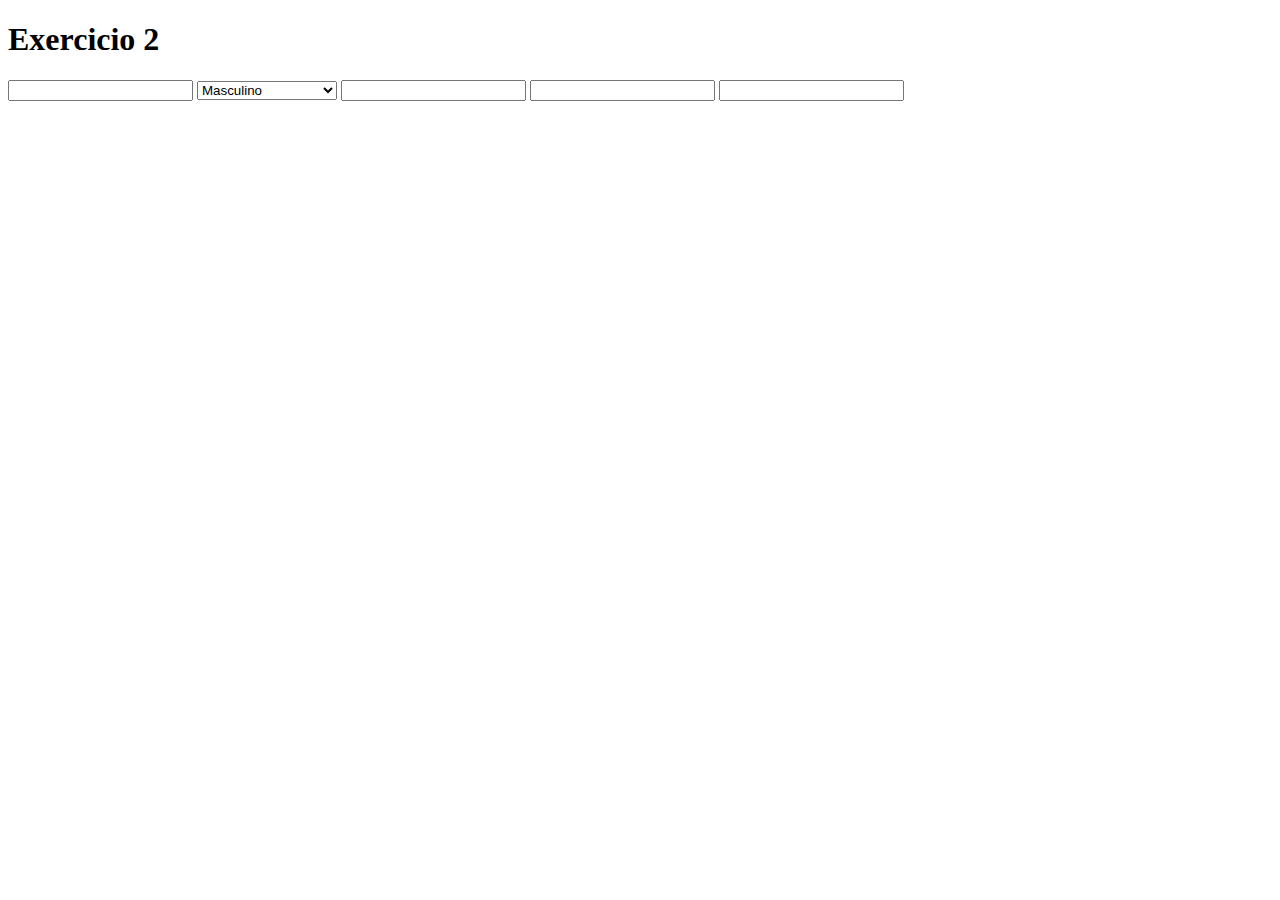
==== programacao-internet-2/aula01/exercicio2/index.html @ 1a7f55a7 "Inicio estrutura exercicio 2" ====
<!DOCTYPE html>
<html lang="en">
<head>
    <meta charset="UTF-8">
    <meta http-equiv="X-UA-Compatible" content="IE=edge">
    <meta name="viewport" content="width=device-width, initial-scale=1.0">
    <title>Document</title>
</head>
<body>
    <main>
        <div id="container">
            <h1>Exercicio 2</h1>
            <form action="" method="">
                <input type="text" name="name">
                <select name="genre">
                    <option value="masculino">Masculino</option>
                    <option value="feminino">Feminino</option>
                    <option value="outro">Outro</option>
                    <option value="naoInformado">Prefiro não informar</option>
                </select>
                <input type="text" name="address">
                <input type="text" name="zipCode">
                <input type="text" name="city">
            </form>
        </div>
    </main>
</body>
</html>
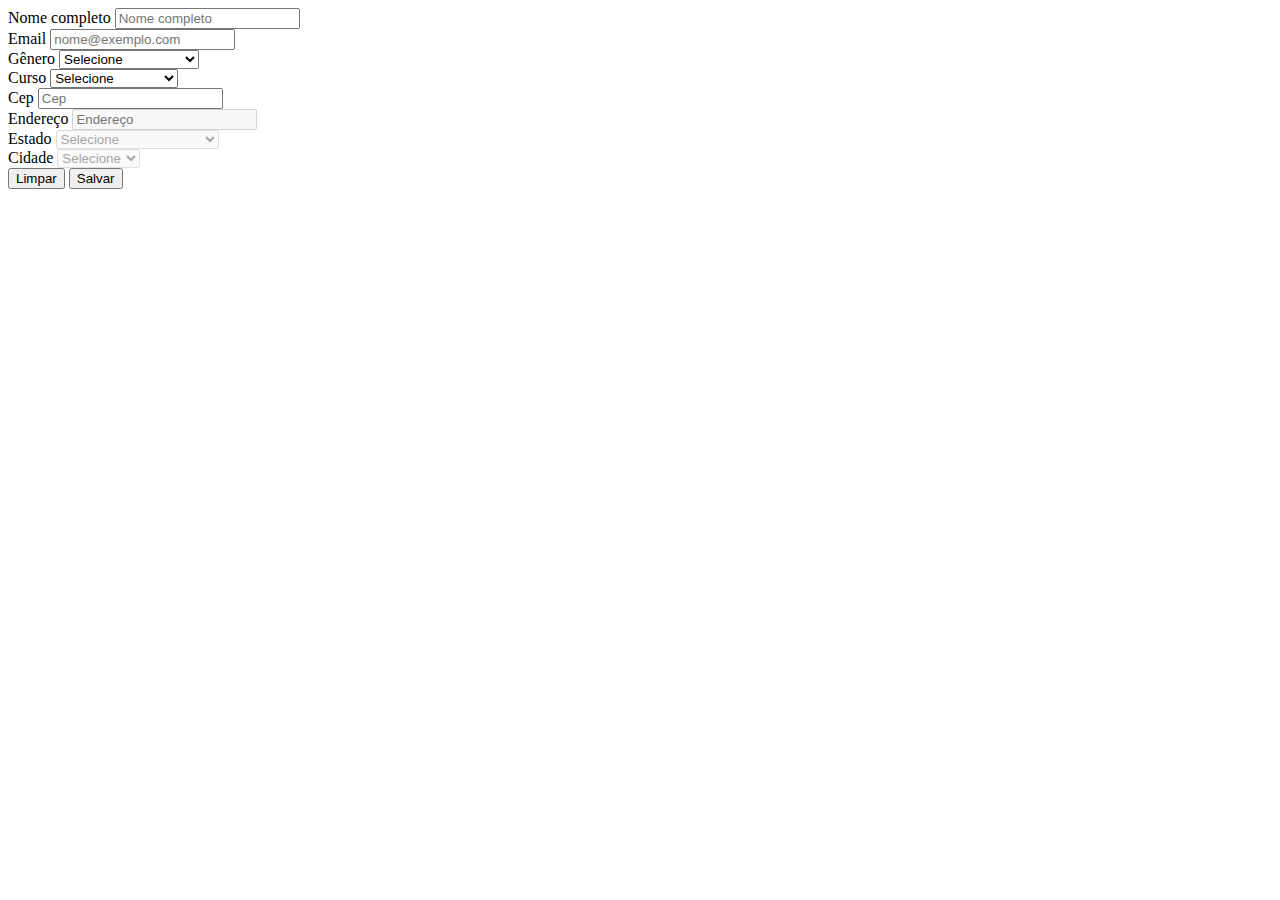
==== commit 97a5eab2: "Estrutura inicial do html" ====
--- a/programacao-internet-2/aula01/exercicio2/index.html
+++ b/programacao-internet-2/aula01/exercicio2/index.html
@@ -1,28 +1,88 @@
 <!DOCTYPE html>
 <html lang="en">
 <head>
+    <!-- Required meta tags -->
     <meta charset="UTF-8">
     <meta http-equiv="X-UA-Compatible" content="IE=edge">
     <meta name="viewport" content="width=device-width, initial-scale=1.0">
+    
+    <!-- Bootstrap CSS -->
+    <link href="https://cdn.jsdelivr.net/npm/bootstrap@5.1.3/dist/css/bootstrap.min.css" rel="stylesheet" integrity="sha384-1BmE4kWBq78iYhFldvKuhfTAU6auU8tT94WrHftjDbrCEXSU1oBoqyl2QvZ6jIW3" crossorigin="anonymous">
+    
+    <!-- CSS -->
+    <link rel="stylesheet" href="index.css">
+
     <title>Document</title>
 </head>
 <body>
-    <main>
-        <div id="container">
-            <h1>Exercicio 2</h1>
-            <form action="" method="">
-                <input type="text" name="name">
-                <select name="genre">
+    <div class="container col-sm-7 col-md-6 col-lg-5 col-xl-4 col-xxl-3">
+        <form action="" method="">
+            <div class="mb-3">
+                <label for="name" class="form-label">Nome completo</label>
+                <input type="text" name="name" class="form-control" placeholder="Nome completo">
+            </div>
+
+            <div class="mb-3">
+                <label for="email" class="form-label">Email</label>
+                <input type="email" name="email" class="form-control" placeholder="nome@exemplo.com">
+            </div>
+
+            <div class="mb-3">
+                <label for="genre" class="form-label">Gênero</label>
+                <select class="form-select" name="genre" aria-label="Seleção do gênero">
+                    <option selected>Selecione</option>
                     <option value="masculino">Masculino</option>
                     <option value="feminino">Feminino</option>
                     <option value="outro">Outro</option>
-                    <option value="naoInformado">Prefiro não informar</option>
+                    <option value="naoInformardo">Prefiro não informar</option>
                 </select>
-                <input type="text" name="address">
-                <input type="text" name="zipCode">
-                <input type="text" name="city">
-            </form>
-        </div>
-    </main>
+            </div>
+
+            <div class="mb-3">
+                <label for="course" class="form-label">Curso</label>
+                <select class="form-select" name="course" aria-label="Seleção do curso">
+                    <option selected>Selecione</option>
+                    <option value="programador">Programador web</option>
+                    <option value="banco">Banco de dados</option>
+                    <option value="ciencia">Ciência de dados</option>
+                </select>
+            </div>
+
+            <div class="mb-3">
+                <label for="zipCode" class="form-label">Cep</label>
+                <input type="text" name="zipCode" class="form-control" placeholder="Cep">
+            </div>
+            
+            <div class="mb-3">
+                <label for="address" class="form-label">Endereço</label>
+                <input type="text" name="address" class="form-control" placeholder="Endereço" disabled>
+            </div>
+
+            <div class="mb-3">
+                <label for="state" class="form-label">Estado</label>
+                <select class="form-select" name="state" aria-label="Seleção da cidade" disabled>
+                    <option selected>Selecione</option>
+                    <option value="sc">Santa Catarina (SC)</option>
+                    <option value="rs">Rio Grande do Sul (RS)</option>
+                    <option value="pr">Paraná (PR)</option>
+                </select>
+            </div>
+            
+            <div class="mb-3">
+                <label for="city" class="form-label">Cidade</label>
+                <select class="form-select" name="city" aria-label="Seleção da cidade" disabled>
+                    <option selected>Selecione</option>
+                    <option value="sc">Brusque</option>
+                    <option value="rs">Gaspar</option>
+                    <option value="pr">Blumenau</option>
+                </select>
+            </div>
+
+            <button class="btn btn-warning col-2">Limpar</button>
+            <button type="submit" class="btn btn-primary col-2">Salvar</button>
+        </form>
+    </div>
+    
+    <script src="https://cdn.jsdelivr.net/npm/bootstrap@5.1.3/dist/js/bootstrap.bundle.min.js" integrity="sha384-ka7Sk0Gln4gmtz2MlQnikT1wXgYsOg+OMhuP+IlRH9sENBO0LRn5q+8nbTov4+1p" crossorigin="anonymous"></script>
 </body>
 </html>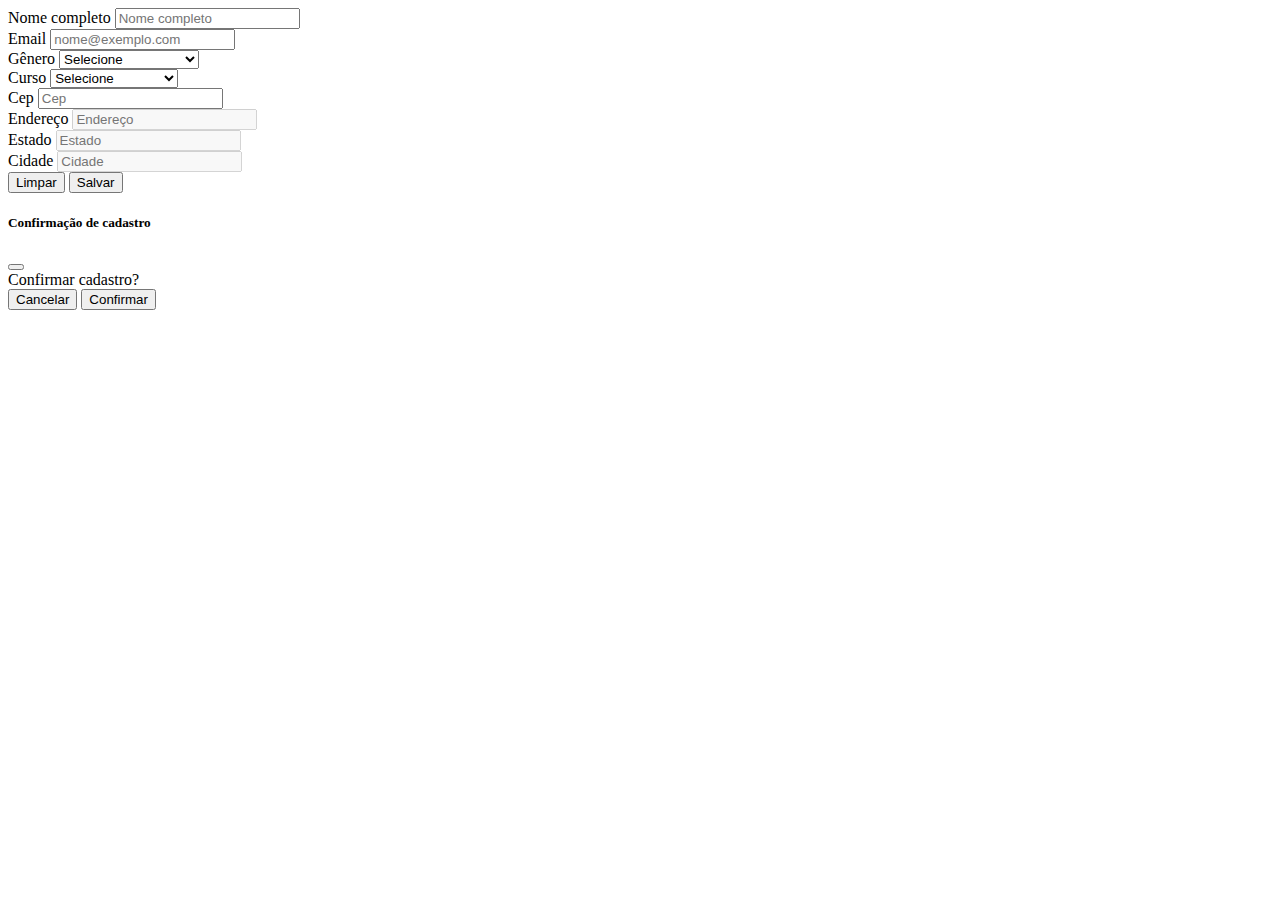
==== commit 1125ce94: "Formulario de cadastro" ====
--- a/programacao-internet-2/aula01/exercicio2/index.html
+++ b/programacao-internet-2/aula01/exercicio2/index.html
@@ -15,21 +15,33 @@
     <title>Document</title>
 </head>
 <body>
-    <div class="container col-sm-7 col-md-6 col-lg-5 col-xl-4 col-xxl-3">
-        <form action="" method="">
+    <div class="container col-sm-7 col-md-6 col-lg-5 col-xl-4 col-xxl-3 p-5">
+        <form action="mensagemCadastro.php" method="POST">
             <div class="mb-3">
-                <label for="name" class="form-label">Nome completo</label>
-                <input type="text" name="name" class="form-control" placeholder="Nome completo">
+                <label for="nome" class="form-label">Nome completo</label>
+                <input 
+                    type="text" 
+                    name="nome" 
+                    class="form-control"
+                    id="nome"
+                    placeholder="Nome completo"
+                >
             </div>
 
             <div class="mb-3">
                 <label for="email" class="form-label">Email</label>
-                <input type="email" name="email" class="form-control" placeholder="nome@exemplo.com">
+                <input 
+                    type="email" 
+                    name="email" 
+                    class="form-control"
+                    id="email"
+                    placeholder="nome@exemplo.com"
+                >
             </div>
 
             <div class="mb-3">
-                <label for="genre" class="form-label">Gênero</label>
-                <select class="form-select" name="genre" aria-label="Seleção do gênero">
+                <label for="genero" class="form-label">Gênero</label>
+                <select class="form-select" id="genero" name="genero" aria-label="Seleção do gênero">
                     <option selected>Selecione</option>
                     <option value="masculino">Masculino</option>
                     <option value="feminino">Feminino</option>
@@ -39,8 +51,8 @@
             </div>
 
             <div class="mb-3">
-                <label for="course" class="form-label">Curso</label>
-                <select class="form-select" name="course" aria-label="Seleção do curso">
+                <label for="curso" class="form-label">Curso</label>
+                <select class="form-select" id="curso" name="curso" aria-label="Seleção do curso">
                     <option selected>Selecione</option>
                     <option value="programador">Programador web</option>
                     <option value="banco">Banco de dados</option>
@@ -49,40 +61,97 @@
             </div>
 
             <div class="mb-3">
-                <label for="zipCode" class="form-label">Cep</label>
-                <input type="text" name="zipCode" class="form-control" placeholder="Cep">
+                <label for="cep" class="form-label">Cep</label>
+                <input 
+                    type="number"
+                    name="cep"
+                    class="form-control"
+                    id="cep"
+                    minlength="8"
+                    maxlength="8"
+                    placeholder="Cep"
+                    onchange="findCep(this)"
+                >
             </div>
             
             <div class="mb-3">
-                <label for="address" class="form-label">Endereço</label>
-                <input type="text" name="address" class="form-control" placeholder="Endereço" disabled>
+                <label for="endereco" class="form-label">Endereço</label>
+                <input 
+                    type="text"
+                    name="endereco"
+                    class="form-control"
+                    id="endereco"
+                    placeholder="Endereço"
+                    disabled
+                >
             </div>
 
             <div class="mb-3">
-                <label for="state" class="form-label">Estado</label>
-                <select class="form-select" name="state" aria-label="Seleção da cidade" disabled>
-                    <option selected>Selecione</option>
-                    <option value="sc">Santa Catarina (SC)</option>
-                    <option value="rs">Rio Grande do Sul (RS)</option>
-                    <option value="pr">Paraná (PR)</option>
-                </select>
+                <label for="estado" class="form-label">Estado</label>
+                <input 
+                    type="text"
+                    name="estado"
+                    class="form-control"
+                    id="estado"
+                    placeholder="Estado"
+                    disabled
+                >
             </div>
             
             <div class="mb-3">
-                <label for="city" class="form-label">Cidade</label>
-                <select class="form-select" name="city" aria-label="Seleção da cidade" disabled>
-                    <option selected>Selecione</option>
-                    <option value="sc">Brusque</option>
-                    <option value="rs">Gaspar</option>
-                    <option value="pr">Blumenau</option>
-                </select>
+                <label for="cidade" class="form-label">Cidade</label>
+                <input 
+                    type="text"
+                    name="cidade"
+                    class="form-control"
+                    id="cidade"
+                    placeholder="Cidade"
+                    disabled
+                >
             </div>
 
-            <button class="btn btn-warning col-2">Limpar</button>
-            <button type="submit" class="btn btn-primary col-2">Salvar</button>
+            <div class="d-flex justify-content-between">
+                <button 
+                    class="btn btn-warning col-5" 
+                    onclick="clearForm()"
+                >
+                    Limpar
+                </button>
+
+                <button 
+                    type="button" 
+                    class="btn btn-primary col-5"  
+                    data-bs-toggle="modal" 
+                    data-bs-target="#staticBackdrop"
+                >
+                    Salvar
+                </button>
+            </div>
+
+            <!-- Modal de confirmação -->
+            <div class="modal fade" id="staticBackdrop" data-bs-backdrop="static" data-bs-keyboard="false" tabindex="-1" aria-labelledby="staticBackdropLabel" aria-hidden="true">
+                <div class="modal-dialog">
+                <div class="modal-content">
+                    <div class="modal-header">
+                    <h5 class="modal-title" id="staticBackdropLabel">Confirmação de cadastro</h5>
+                    <button type="button" class="btn-close" data-bs-dismiss="modal" aria-label="Close"></button>
+                    </div>
+                    <div class="modal-body">
+                        Confirmar cadastro?
+                    </div>
+                    <div class="modal-footer">
+                    <button type="button" onclick="seila('cancelar')" class="btn btn-secondary">Cancelar</button>
+                    <button type="button" onclick="seila('confirmar')" class="btn btn-primary">Confirmar</button>
+                    </div>
+                </div>
+                </div>
+            </div>
+
+            <input type="hidden" name="opcaoSelecionada" id="opcaoSelecionada">
         </form>
     </div>
     
     <script src="https://cdn.jsdelivr.net/npm/bootstrap@5.1.3/dist/js/bootstrap.bundle.min.js" integrity="sha384-ka7Sk0Gln4gmtz2MlQnikT1wXgYsOg+OMhuP+IlRH9sENBO0LRn5q+8nbTov4+1p" crossorigin="anonymous"></script>
+    <script src="index.js"></script>
 </body>
 </html>--- a/programacao-internet-2/aula01/exercicio2/index.css
+++ b/programacao-internet-2/aula01/exercicio2/index.css
@@ -0,0 +1,3 @@
+/* body { 
+    background-color: rgb(39, 39, 39);
+} */